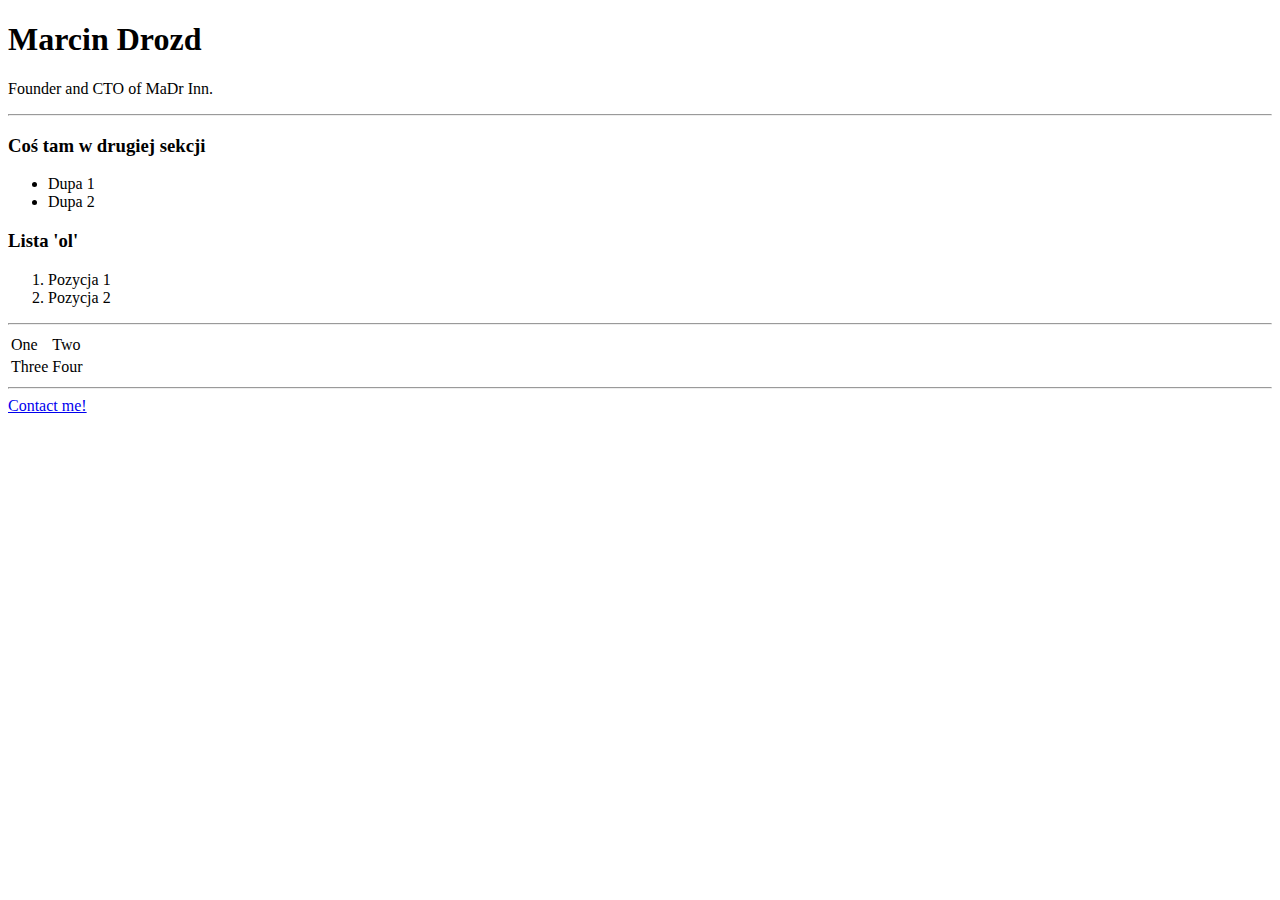
==== index.html @ e6fb2c9a "First commit" ====
<!DOCTYPE html>
<html lang="en" dir="ltr">

<head>
  <meta charset="utf-8">
  <title>MaDr's web page</title>
</head>

<body>
  <h1>Marcin Drozd</h1>
  <p>Founder and CTO of MaDr Inn.</p>
  <hr>
  <h3>Coś tam w drugiej sekcji</h3>
  <ul>
    <li>Dupa 1</li>
    <li>Dupa 2</li>
  </ul>
  <h3>Lista 'ol'</h3>
  <ol>
    <li>Pozycja 1</li>
    <li>Pozycja 2</li>
  </ol>
  <hr>
  
  <table>
    <tr>
        <td>One</td><td>Two</td>
    </tr>
    <tr>
        <td>Three</td><td>Four</td>
    </tr>
</table>      


  <hr>
    <a href="contact-me.html">Contact me!</a>
</body>

</html>
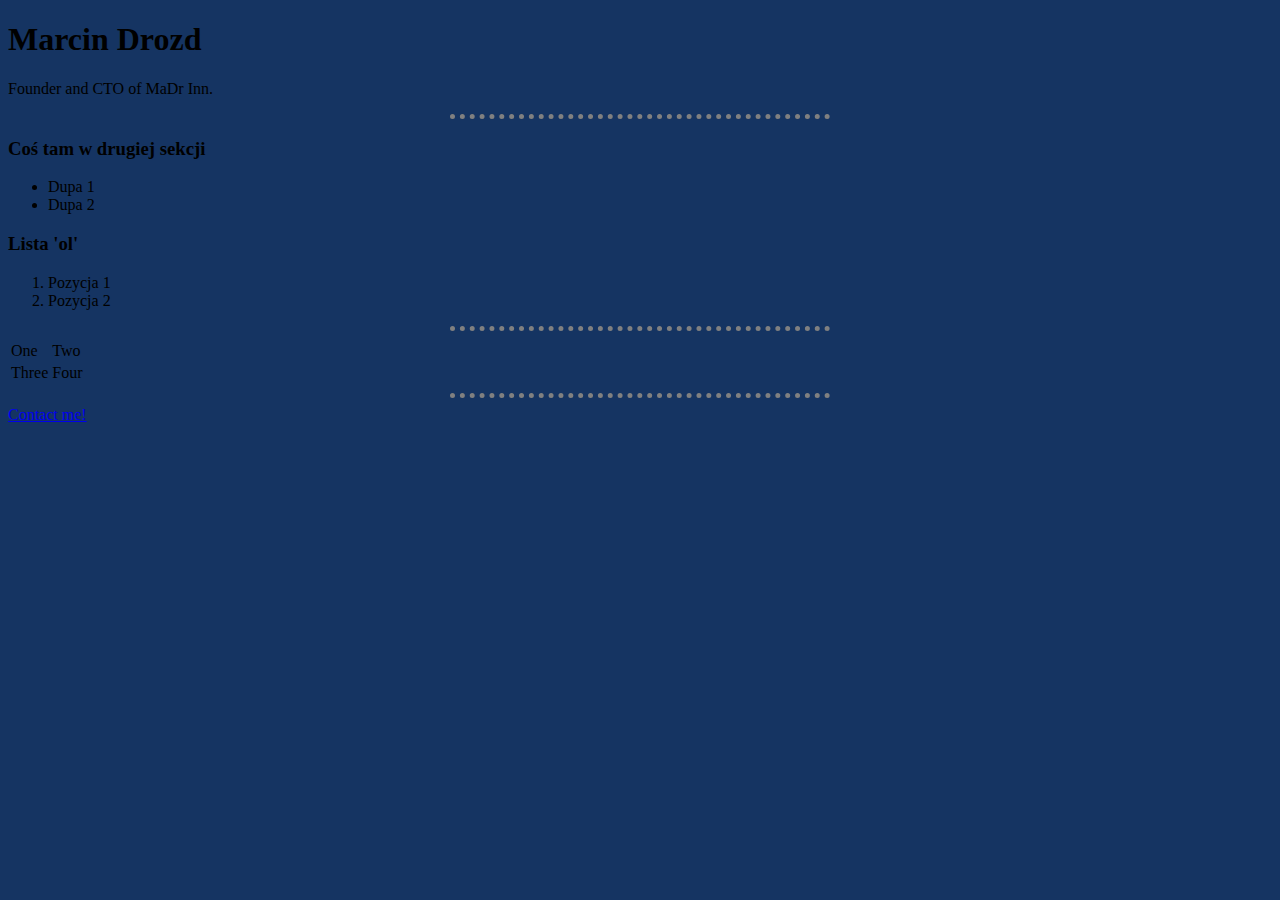
==== commit 993ea86b: "a" ====
--- a/index.html
+++ b/index.html
@@ -4,6 +4,7 @@
 <head>
   <meta charset="utf-8">
   <title>MaDr's web page</title>
+  <link rel="stylesheet" href="/css/styles.css">
 </head>
 
 <body>
--- a/css/styles.css
+++ b/css/styles.css
@@ -0,0 +1,11 @@
+
+  body {
+    background-color: #153462;
+  }
+  hr {
+    border-style: none;
+    border-top-style: dotted;
+    border-color: grey;
+    border-width: 5px;
+    width: 30%;
+  }
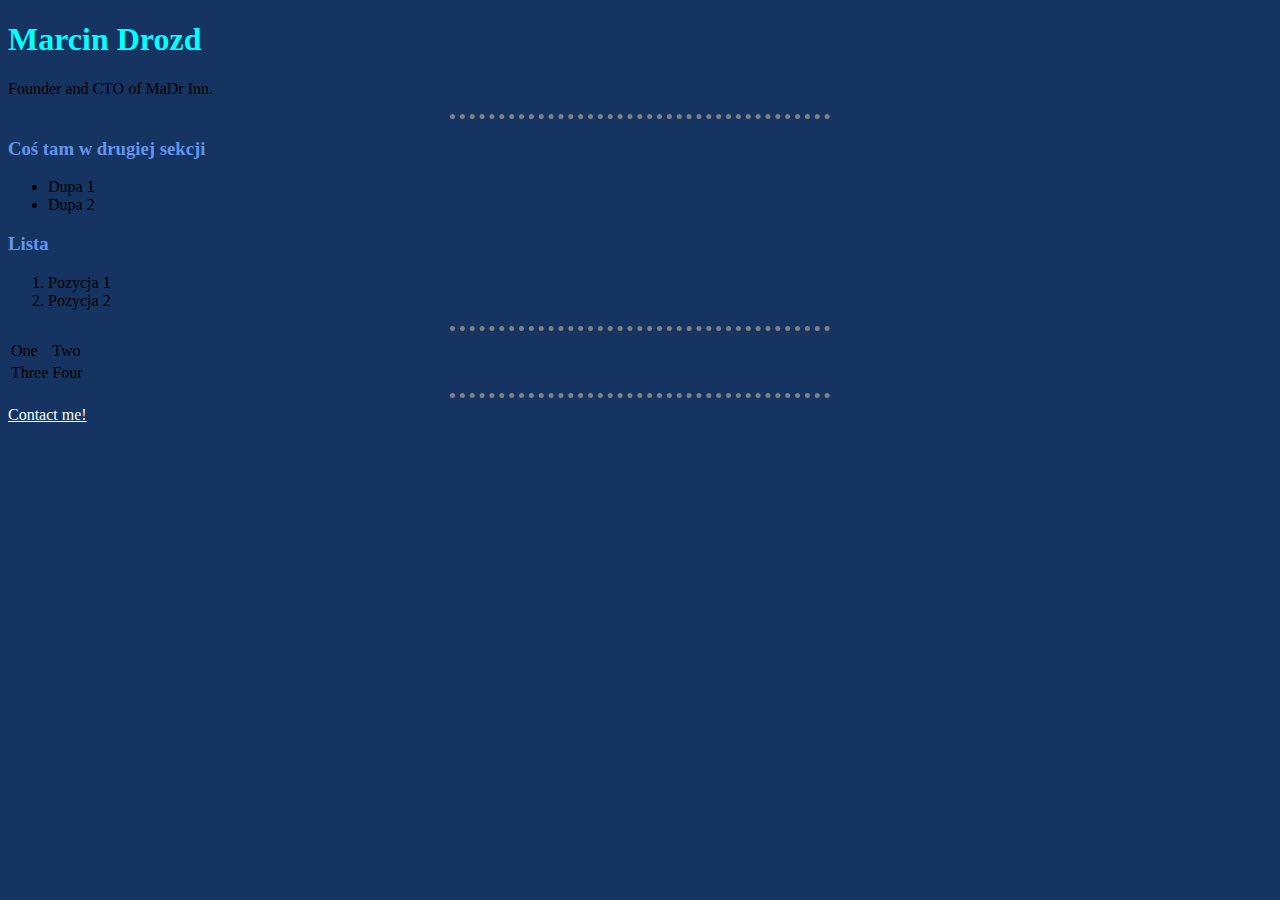
==== commit f385b30c: "1" ====
--- a/index.html
+++ b/index.html
@@ -4,7 +4,7 @@
 <head>
   <meta charset="utf-8">
   <title>MaDr's web page</title>
-  <link rel="stylesheet" href="/css/styles.css">
+  <link rel="stylesheet" href="css/styles.css">
 </head>
 
 <body>
@@ -16,7 +16,7 @@
     <li>Dupa 1</li>
     <li>Dupa 2</li>
   </ul>
-  <h3>Lista 'ol'</h3>
+  <h3>Lista</h3>
   <ol>
     <li>Pozycja 1</li>
     <li>Pozycja 2</li>
--- a/css/styles.css
+++ b/css/styles.css
@@ -1,11 +1,23 @@
+body {
+  background-color: #153462;
+}
 
-  body {
-    background-color: #153462;
-  }
-  hr {
-    border-style: none;
-    border-top-style: dotted;
-    border-color: grey;
-    border-width: 5px;
-    width: 30%;
-  }
+hr {
+  border-style: none;
+  border-top-style: dotted;
+  border-color: grey;
+  border-width: 5px;
+  width: 30%;
+}
+
+h1 {
+  color: aqua;
+}
+
+h3 {
+  color: cornflowerblue;
+}
+
+a {
+  color: azure;
+}